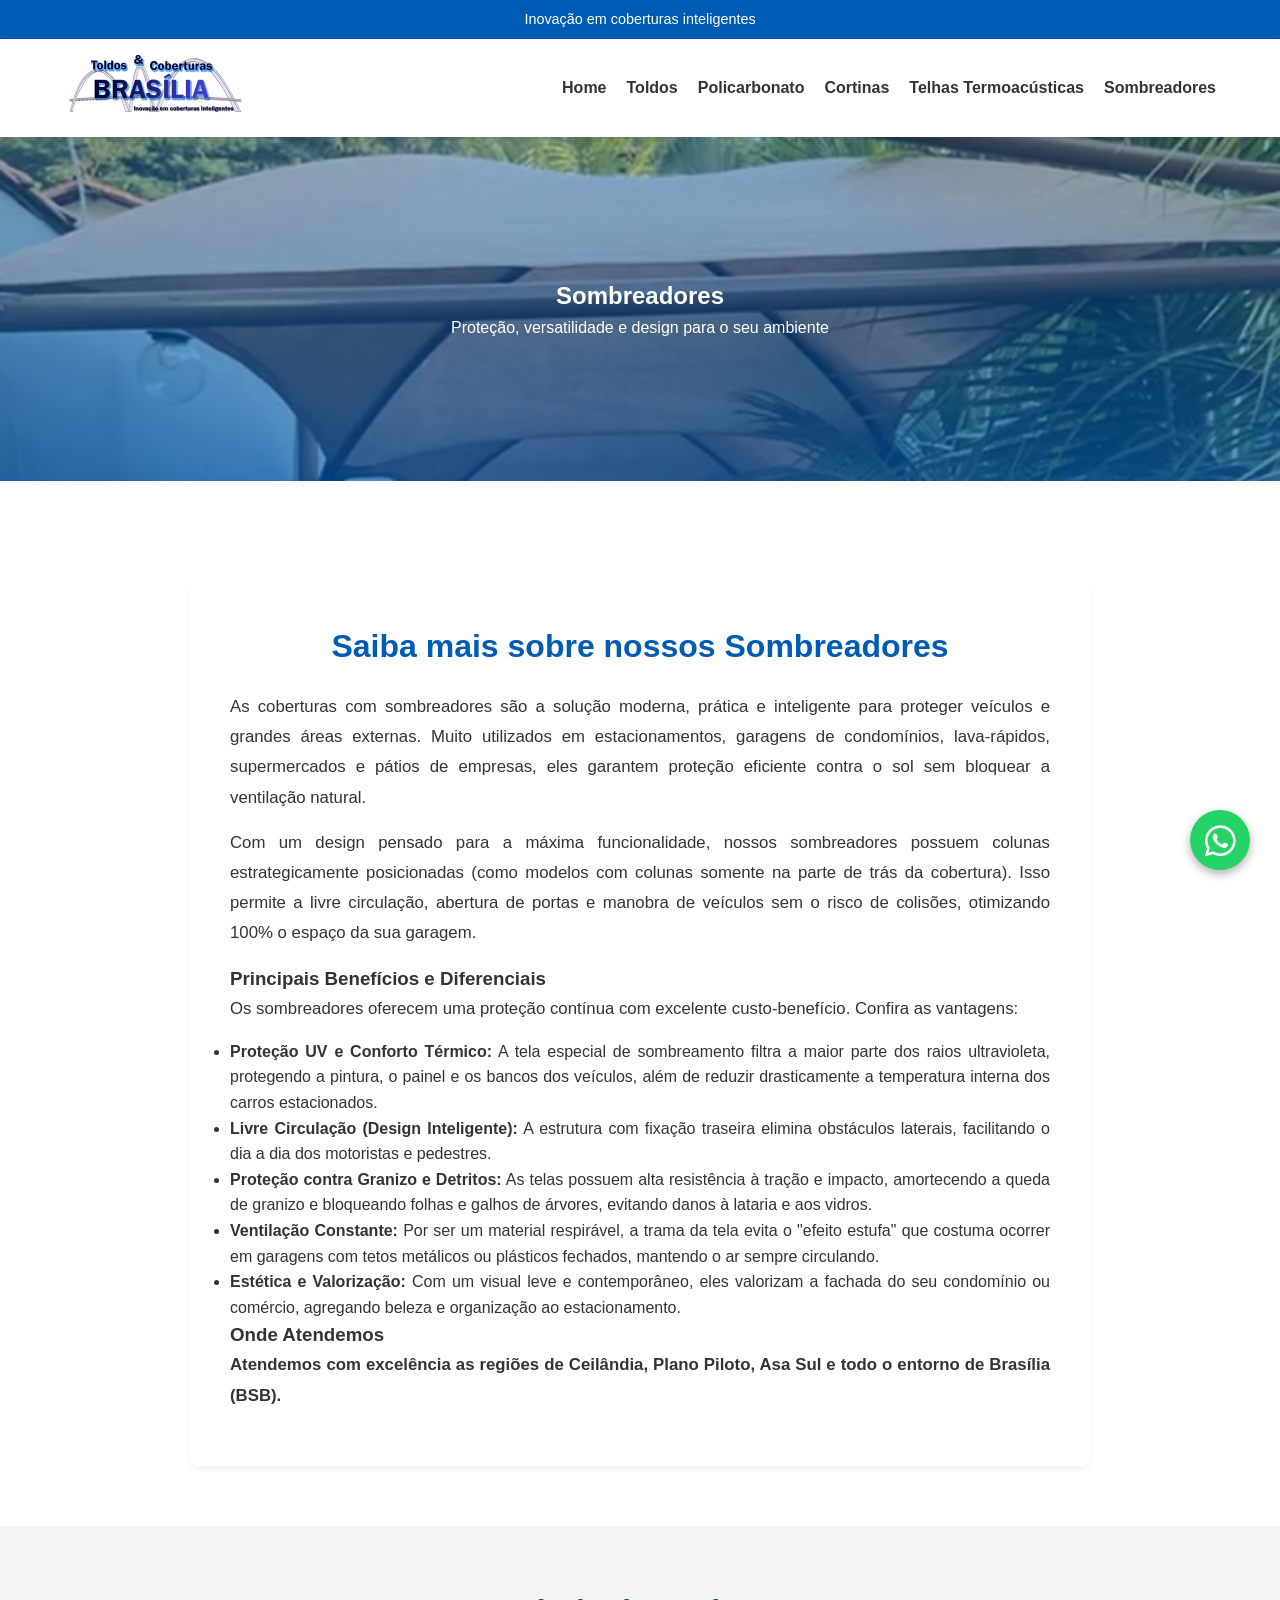
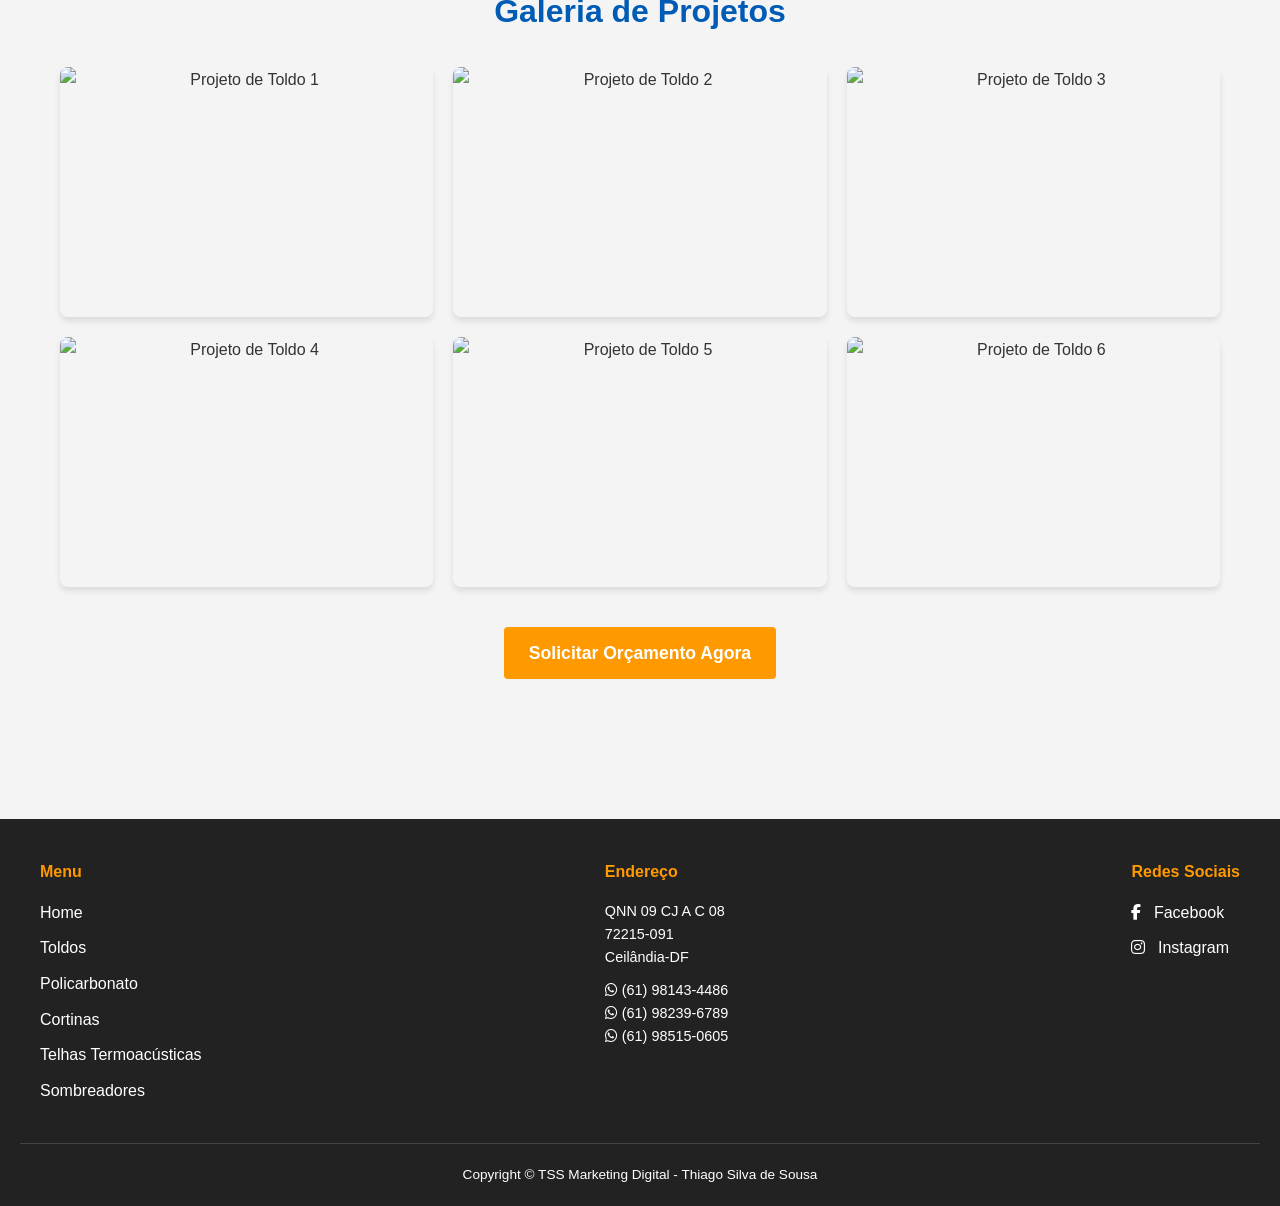
==== sombreadores/index.html @ aaea8ecc "Add files via upload" ====
<!DOCTYPE html>
<html lang="pt-BR">
<head>
    <meta charset="UTF-8">
    <meta name="viewport" content="width=device-width, initial-scale=1.0">
    <title>Sombreadores - 1ª linha de sombreadores e toldos!</title>
    <meta name="description" content="Toda a linha de toldos, coberturas, cortinas, telhas termoacústicas e sombreadores. Os melhores preços de Brasília e região. Sombreadores.">
    <meta name="keywords" content="toldo, toldos, toldo policarbonato, toldos policarbonato, toldo cortina, toldos cortina, toldo telha termoacústica, toldos telhas termoacústicas, toldo sombreador, toldos sombreadores, brasília, distrito federal, df">
    <meta name="robots" content="follow, index, max-snippet:-1, max-video-preview:-1, max-image-preview:large">
    <link rel="canonical" href="https://toldosecoberturasbrasilia.com/sombreadores/">
    <meta name="google-site-verification" content="RwfYz1QSwMPwSEfN0bxYd4b2_rBzE4Ki3kuUF7rNYDg">

    <!-- Open Graph / Redes sociais (mesmo padrão do site antigo) -->
    <meta property="og:locale" content="pt_BR">
    <meta property="og:type" content="website">
    <meta property="og:site_name" content="Inovação em coberturas inteligentes">
    <meta property="og:title" content="Sombreadores - 1ª linha de sombreadores e toldos!">
    <meta property="og:description" content="Toda a linha de toldos, coberturas, cortinas, telhas termoacústicas e sombreadores. Os melhores preços de Brasília e região. Sombreadores.">
    <meta property="og:url" content="https://toldosecoberturasbrasilia.com/sombreadores/">
    <meta property="og:image" content="https://toldosecoberturasbrasilia.com/images/sombreadores.jpg">
    <meta property="og:image:width" content="768">
    <meta property="og:image:height" content="768">
    <meta property="og:image:alt" content="Sombreadores">
    <meta name="twitter:card" content="summary_large_image">
    <meta name="twitter:title" content="Sombreadores - 1ª linha de sombreadores e toldos!">
    <meta name="twitter:description" content="Toda a linha de toldos, coberturas, cortinas, telhas termoacústicas e sombreadores. Os melhores preços de Brasília e região. Sombreadores.">
    <meta name="twitter:image" content="https://toldosecoberturasbrasilia.com/images/sombreadores.jpg">

    <!-- Ícones -->
    <link rel="icon" href="/images/logo.png" type="image/png">
    <link rel="apple-touch-icon" href="/images/logo.png">
    <meta name="msapplication-TileImage" content="https://toldosecoberturasbrasilia.com/images/logo.png">

    <!-- Dados estruturados (Google) -->
    <script type="application/ld+json">
{
  "@context": "https://schema.org",
  "@type": "BreadcrumbList",
  "itemListElement": [
    {
      "@type": "ListItem",
      "position": 1,
      "name": "Home",
      "item": "https://toldosecoberturasbrasilia.com/"
    },
    {
      "@type": "ListItem",
      "position": 2,
      "name": "Sombreadores",
      "item": "https://toldosecoberturasbrasilia.com/sombreadores/"
    }
  ]
}
    </script>
    <script type="application/ld+json">
{
  "@context": "https://schema.org",
  "@type": "Service",
  "name": "Sombreadores",
  "url": "https://toldosecoberturasbrasilia.com/sombreadores/",
  "description": "Toda a linha de toldos, coberturas, cortinas, telhas termoacústicas e sombreadores. Os melhores preços de Brasília e região. Sombreadores.",
  "image": "https://toldosecoberturasbrasilia.com/images/sombreadores.jpg",
  "provider": {
    "@id": "https://toldosecoberturasbrasilia.com/#empresa"
  },
  "areaServed": "Brasília - DF"
}
    </script>

    
    <!-- Font Awesome para ícones -->
    <link rel="stylesheet" href="https://cdnjs.cloudflare.com/ajax/libs/font-awesome/6.4.0/css/all.min.css">
    <link rel="stylesheet" href="/style.css">
    <!-- Google tag (gtag.js) -->
<script async src="https://www.googletagmanager.com/gtag/js?id=G-P2ZHHG4KGL"></script>
<script>
  window.dataLayer = window.dataLayer || [];
  function gtag(){dataLayer.push(arguments);}
  gtag('js', new Date());

  gtag('config', 'G-P2ZHHG4KGL');
</script>
</head>
<body>

    <!-- Cabeçalho e Navegação -->
    <header>
        <div class="top-bar">
            <p>Inovação em coberturas inteligentes</p>
        </div>
        <nav class="navbar">
            <div class="logo">
                <a href="/"><img src="/images/logo.png" alt="Toldos e Coberturas Brasília" class="logotopo"></a>
            </div>
            <ul class="nav-links" id="nav-links">
                <li><a href="/">Home</a></li>
                <li><a href="/toldos/">Toldos</a></li>
                <li><a href="/toldos-policarbonato/">Policarbonato</a></li>
                <li><a href="/toldos-cortinas/">Cortinas</a></li>
                <li><a href="/telhas-termoacusticas/">Telhas Termoacústicas</a></li>
                <li><a href="/sombreadores/">Sombreadores</a></li>
            </ul>
            <div class="menu-toggle" id="mobile-menu">
                <i class="fas fa-bars"></i>
            </div>
        </nav>
    </header>

    <!-- Banner Interno -->
    <section class="page-header5">
        <div class="page-header-content">
            <h1>Sombreadores</h1>
            <p>Proteção, versatilidade e design para o seu ambiente</p>
        </div>
    </section>

    <!-- Conteúdo em Texto (Cole o seu texto aqui) -->
    <section class="page-content">
        <div class="container">
            <div class="text-block">
    <h2>Saiba mais sobre nossos Sombreadores</h2>
    
    <p>As coberturas com sombreadores são a solução moderna, prática e inteligente para proteger veículos e grandes áreas externas. Muito utilizados em estacionamentos, garagens de condomínios, lava-rápidos, supermercados e pátios de empresas, eles garantem proteção eficiente contra o sol sem bloquear a ventilação natural.</p>
    
    <p>Com um design pensado para a máxima funcionalidade, nossos sombreadores possuem colunas estrategicamente posicionadas (como modelos com colunas somente na parte de trás da cobertura). Isso permite a livre circulação, abertura de portas e manobra de veículos sem o risco de colisões, otimizando 100% o espaço da sua garagem.</p>

    <h3>Principais Benefícios e Diferenciais</h3>
    <p>Os sombreadores oferecem uma proteção contínua com excelente custo-benefício. Confira as vantagens:</p>
    <ul>
        <li><strong>Proteção UV e Conforto Térmico:</strong> A tela especial de sombreamento filtra a maior parte dos raios ultravioleta, protegendo a pintura, o painel e os bancos dos veículos, além de reduzir drasticamente a temperatura interna dos carros estacionados.</li>
        <li><strong>Livre Circulação (Design Inteligente):</strong> A estrutura com fixação traseira elimina obstáculos laterais, facilitando o dia a dia dos motoristas e pedestres.</li>
        <li><strong>Proteção contra Granizo e Detritos:</strong> As telas possuem alta resistência à tração e impacto, amortecendo a queda de granizo e bloqueando folhas e galhos de árvores, evitando danos à lataria e aos vidros.</li>
        <li><strong>Ventilação Constante:</strong> Por ser um material respirável, a trama da tela evita o "efeito estufa" que costuma ocorrer em garagens com tetos metálicos ou plásticos fechados, mantendo o ar sempre circulando.</li>
        <li><strong>Estética e Valorização:</strong> Com um visual leve e contemporâneo, eles valorizam a fachada do seu condomínio ou comércio, agregando beleza e organização ao estacionamento.</li>
    </ul>

    <h3>Onde Atendemos</h3>
    <p><strong>Atendemos com excelência as regiões de Ceilândia, Plano Piloto, Asa Sul e todo o entorno de Brasília (BSB).</strong></p>
</div>
        </div>
    </section>

    <!-- Galeria de Fotos -->
    <section class="gallery-section">
        <div class="container">
            <h2>Galeria de Projetos</h2>
            <div class="gallery-grid">
                <!-- Foto 1 -->
                <div class="gallery-item">
                    <img src="https://placehold.co/600x600/cccccc/444444?text=Toldo+1" alt="Projeto de Toldo 1">
                </div>
                <!-- Foto 2 -->
                <div class="gallery-item">
                    <img src="https://placehold.co/600x600/cccccc/444444?text=Toldo+2" alt="Projeto de Toldo 2">
                </div>
                <!-- Foto 3 -->
                <div class="gallery-item">
                    <img src="https://placehold.co/600x600/cccccc/444444?text=Toldo+3" alt="Projeto de Toldo 3">
                </div>
                <!-- Foto 4 -->
                <div class="gallery-item">
                    <img src="https://placehold.co/600x600/cccccc/444444?text=Toldo+4" alt="Projeto de Toldo 4">
                </div>
                <!-- Foto 5 -->
                <div class="gallery-item">
                    <img src="https://placehold.co/600x600/cccccc/444444?text=Toldo+5" alt="Projeto de Toldo 5">
                </div>
                <!-- Foto 6 -->
                <div class="gallery-item">
                    <img src="https://placehold.co/600x600/cccccc/444444?text=Toldo+6" alt="Projeto de Toldo 6">
                </div>
            </div>
            
            <div class="action-center">
                <a href="https://wa.me/5561981434486?text=Olá,%20gostaria%20de%20fazer%20um%20orçamento%20para%20Toldos!" class="btn-primary" target="_blank">Solicitar Orçamento Agora</a>
            </div>
        </div>
    </section>

    <!-- Rodapé (Igual ao da Home) -->
    <footer>
        <div class="footer-container">
            <div class="footer-col">
                <h4>Menu</h4>
                <ul>
                    <li><a href="/">Home</a></li>
                    <li><a href="/toldos/">Toldos</a></li>
                    <li><a href="/toldos-policarbonato/">Policarbonato</a></li>
                    <li><a href="/toldos-cortinas/">Cortinas</a></li>
                    <li><a href="/telhas-termoacusticas/">Telhas Termoacústicas</a></li>
                    <li><a href="/sombreadores/">Sombreadores</a></li>
                </ul>
            </div>
            <div class="footer-col">
                <h4>Endereço</h4>
                <p>QNN 09 CJ A C 08<br>72215-091<br>Ceilândia-DF</p>
                <p>
                    <i class="fab fa-whatsapp"></i> (61) 98143-4486<br>
                    <i class="fab fa-whatsapp"></i> (61) 98239-6789<br>
                    <i class="fab fa-whatsapp"></i> (61) 98515-0605
                </p>
            </div>
            <div class="footer-col">
                <h4>Redes Sociais</h4>
                <div class="social-links">
                    <a href="#"><i class="fab fa-facebook-f"></i> Facebook</a>
                    <a href="#"><i class="fab fa-instagram"></i> Instagram</a>
                </div>
            </div>
        </div>
        <div class="copyright">
            <p>Copyright © TSS Marketing Digital - Thiago Silva de Sousa</p>
        </div>
    </footer>

    <!-- Botão Fixo do WhatsApp -->
    <a href="https://wa.me/5561981434486?text=Olá,%20vim%20pelo%20site%20e%20gostaria%20de%20fazer%20um%20orçamento!" class="whatsapp-button" target="_blank" rel="noopener noreferrer">
        <i class="fab fa-whatsapp"></i>
    </a>

    <script src="/script.js"></script>
</body>
</html>
---- style.css ----
/* Variáveis de Cores */
:root {
    --primary-color: #005bb5; 
    --secondary-color: #ff9900; 
    --text-color: #333;
    --light-bg: #f4f4f4;
    --white: #ffffff;
    --footer-bg: #222;
}

* {
    margin: 0;
    padding: 0;
    box-sizing: border-box;
    font-family: 'Segoe UI', Tahoma, Geneva, Verdana, sans-serif;
}

body {
    color: var(--text-color);
    line-height: 1.6;
}

a {
    text-decoration: none;
    color: inherit;
}

/* Header & Nav */
.top-bar {
    background: var(--primary-color);
    color: var(--white);
    text-align: center;
    padding: 8px 0;
    font-size: 0.9rem;
}

.navbar {
    display: flex;
    justify-content: space-between;
    align-items: center;
    padding: 15px 5%;
    background: var(--white);
    box-shadow: 0 2px 5px rgba(0,0,0,0.1);
    position: sticky;
    top: 0;
    z-index: 1000;
}
.logotopo{
    width: 50%;
}
.logo h2 {
    color: var(--primary-color);
    font-size: 1.5rem;
}

.nav-links {
    list-style: none;
    display: flex;
    gap: 20px;
}

.nav-links li a {
    font-weight: 600;
    transition: color 0.3s;
}

.nav-links li a:hover {
    color: var(--primary-color);
}

.menu-toggle {
    display: none;
    font-size: 1.5rem;
    cursor: pointer;
}

/* Seção do Slider Automático */
.hero-slider-section {
    position: relative;
    height: 80vh;
    min-height: 500px;
    display: flex;
    align-items: center;
    justify-content: center;
    text-align: center;
    overflow: hidden;
    color: var(--white);
}

.slider-backgrounds {
    position: absolute;
    top: 0;
    left: 0;
    width: 100%;
    height: 100%;
    z-index: 1;
}

.slider-backgrounds .slide {
    position: absolute;
    top: 0;
    left: 0;
    width: 100%;
    height: 100%;
    background-size: cover;
    background-position: center;
    opacity: 0;
    transition: opacity 1.5s ease-in-out;
}

.slider-backgrounds .slide.active {
    opacity: 1;
}

.slider-overlay {
    position: absolute;
    top: 0;
    left: 0;
    width: 100%;
    height: 100%;
    background: rgba(0, 0, 0, 0.6);
    z-index: 2;
}

.hero-content {
    position: relative;
    z-index: 3;
    padding: 0 20px;
}

.hero-content h1 {
    font-size: 2.5rem;
    margin-bottom: 10px;
}

.hero-content h2 {
    font-size: 1.5rem;
    font-weight: 400;
    margin-bottom: 20px;
}

.hero-content p {
    max-width: 700px;
    margin: 0 auto 30px auto;
    font-size: 1.1rem;
}

.btn-primary {
    background: var(--secondary-color);
    color: var(--white);
    padding: 12px 25px;
    border: none;
    border-radius: 4px;
    font-size: 1.1rem;
    font-weight: bold;
    cursor: pointer;
    transition: background 0.3s;
    display: inline-block;
}

.btn-primary:hover {
    background: #e68a00;
}

.btn-primary2 {
    background: var(--primary-color);
    color: var(--white);
    padding: 12px 25px;
    border: none;
    border-radius: 4px;
    font-size: 1.1rem;
    font-weight: bold;
    cursor: pointer;
    transition: background 0.3s;
    display: inline-block;
}

.btn-primary2:hover {
    background: #6028e1;
}

/* Seções Gerais */
.container {
    max-width: 1200px;
    margin: 0 auto;
    padding: 60px 20px;
    text-align: center;
}

.container h2 {
    color: var(--primary-color);
    margin-bottom: 30px;
    font-size: 2rem;
}

.about {
    background: var(--white);
}

/* Lista de Produtos (Novo Layout Foto + Texto) */
.products {
    background: var(--light-bg);
}

.products-list {
    display: flex;
    flex-direction: column;
    gap: 40px; 
    max-width: 1000px; 
    margin: 0 auto;
}

/* Estrutura de cada linha de Produto */
.product-item {
    display: flex;
    background: var(--white);
    border-radius: 8px;
    box-shadow: 0 4px 6px rgba(0,0,0,0.05);
    overflow: hidden; 
    align-items: stretch;
}

/* Área da imagem na esquerda */
.product-image {
    flex: 0 0 45%; 
    min-width: 300px;
}

.product-image img {
    width: 100%;
    height: 100%;
    object-fit: cover; 
    display: block;
}

/* Área do texto na direita */
.product-info {
    padding: 40px;
    flex: 1;
    display: flex;
    flex-direction: column;
    justify-content: center;
    text-align: left;
}

.product-info h3 {
    margin-bottom: 15px;
    color: var(--primary-color);
    font-size: 1.8rem;
}

.product-info p {
    font-size: 1rem;
    color: var(--text-color);
    text-align: justify;
}

/* Animação dos Cards de Produtos */
.card {
    opacity: 0;
    transform: translateY(40px);
    transition: transform 0.6s ease-out, opacity 0.6s ease-out, box-shadow 0.3s ease-out;
}

.card.show {
    opacity: 1;
    transform: translateY(0);
}

.card.show:hover {
    transform: translateY(-5px);
    box-shadow: 0 10px 20px rgba(0,0,0,0.1);
}

/* Formulário de Contato */
.contact form {
    max-width: 700px;
    margin: 0 auto;
    text-align: left;
}

.input-group {
    display: flex;
    gap: 20px;
}

.input-field {
    flex: 1;
    margin-bottom: 20px;
}

.input-field label {
    display: block;
    margin-bottom: 5px;
    font-weight: 600;
}

.input-field input, .input-field textarea {
    width: 100%;
    padding: 10px;
    border: 1px solid #ccc;
    border-radius: 4px;
    font-size: 1rem;
}

.contact button {
    width: 100%;
}

/* Rodapé */
footer {
    background: var(--footer-bg);
    color: var(--white);
    padding: 40px 20px 20px;
}

.footer-container {
    max-width: 1200px;
    margin: 0 auto;
    display: flex;
    justify-content: space-between;
    flex-wrap: wrap;
    gap: 30px;
}

.footer-col h4 {
    margin-bottom: 15px;
    color: var(--secondary-color);
}

.footer-col ul {
    list-style: none;
}

.footer-col ul li {
    margin-bottom: 10px;
}

.footer-col p {
    margin-bottom: 10px;
    font-size: 0.9rem;
}

.social-links a {
    display: block;
    margin-bottom: 10px;
}

.social-links i {
    margin-right: 8px;
}

.copyright {
    text-align: center;
    margin-top: 30px;
    padding-top: 20px;
    border-top: 1px solid #444;
    font-size: 0.85rem;
}

/* Responsividade Mobile */
@media(max-width: 768px) {
    .nav-links {
        display: none;
        flex-direction: column;
        width: 100%;
        position: absolute;
        top: 60px;
        left: 0;
        background: var(--white);
        box-shadow: 0 4px 6px rgba(0,0,0,0.1);
        padding: 20px 0;
    }

    .nav-links.active {
        display: flex;
    }

    .nav-links li {
        text-align: center;
        margin-bottom: 15px;
    }

    .menu-toggle {
        display: block;
    }

    .input-group {
        flex-direction: column;
        gap: 0;
    }
    
    .footer-container {
        flex-direction: column;
    }

    /* Ajuste para telas pequenas: foto em cima e texto embaixo (NOVO LAYOUT DE PRODUTOS) */
    .product-item {
        flex-direction: column;
    }
    
    .product-image {
        width: 100%;
        height: 250px;
    }
    
    .product-info {
        padding: 25px;
    }
}

/* =========================================
   Botão Fixo do WhatsApp
   ========================================= */
.whatsapp-button {
    position: fixed;
    bottom: 30px;
    right: 30px;
    background-color: #25d366;
    color: var(--white);
    width: 60px;
    height: 60px;
    border-radius: 50%;
    display: flex;
    justify-content: center;
    align-items: center;
    font-size: 35px;
    box-shadow: 0 4px 10px rgba(0, 0, 0, 0.3);
    z-index: 9999; /* Garante que fique acima de todos os outros elementos */
    transition: transform 0.3s ease, background-color 0.3s ease;
    animation: pulse-whatsapp 2s infinite;
}

.whatsapp-button:hover {
    background-color: #1ebe57;
    transform: scale(1.1);
}

.whatsapp-button i {
    margin-top: 2px; /* Pequeno ajuste para centralizar o ícone visualmente */
}

/* Animação de pulso para chamar atenção */
@keyframes pulse-whatsapp {
    0% {
        box-shadow: 0 0 0 0 rgba(37, 211, 102, 0.6);
    }
    70% {
        box-shadow: 0 0 0 15px rgba(37, 211, 102, 0);
    }
    100% {
        box-shadow: 0 0 0 0 rgba(37, 211, 102, 0);
    }
}

/* =========================================
   Divisor do Formulário
   ========================================= */
.contact-divider {
    text-align: center;
    margin: 30px 0;
    position: relative;
}

.contact-divider::before {
    content: "";
    position: absolute;
    top: 50%;
    left: 0;
    width: 100%;
    height: 1px;
    background: #ddd;
    z-index: 1;
}

.contact-divider span {
    background: var(--white); /* Garante que a linha não corte o texto */
    padding: 0 15px;
    color: #777;
    font-size: 0.9rem;
    font-weight: bold;
    position: relative;
    z-index: 2;
}

/* =========================================
   Botões de Ligação e WhatsApp (Formulário)
   ========================================= */
.contact-action-buttons {
    display: flex;
    gap: 20px;
    margin-top: 20px;
    width: 100%;
}

.contact-action-buttons a {
    flex: 1; /* Faz os dois botões terem o mesmo tamanho */
    text-align: center;
    text-decoration: none;
    display: inline-flex;
    align-items: center;
    justify-content: center;
    gap: 10px;
    padding: 15px 25px;
    border-radius: 4px;
    font-size: 1.1rem;
    font-weight: bold;
    transition: transform 0.2s ease, filter 0.3s ease;
}

/* Estilo do botão de Ligar (Azul) */
.btn-call {
    background-color: var(--primary-color);
    color: var(--white);
}

/* Estilo do botão de WhatsApp (Verde) */
.btn-whats {
    background-color: #25d366;
    color: var(--white);
}

/* Efeito Hover ao passar o mouse */
.contact-action-buttons a:hover {
    filter: brightness(0.9);
    transform: translateY(-3px);
}

/* Empilha os botões de contato no celular */
    .contact-action-buttons {
        flex-direction: column;
        gap: 15px;
    }

/* =========================================
   Páginas Internas (Ex: Toldos.html)
   ========================================= */
.page-header1 {
    background: linear-gradient(rgba(0, 91, 181, 0.274), rgba(0, 91, 181, 0.623)), url('images/banner-toldos.png') center/cover;
    color: var(--white);
    text-align: center;
    padding: 140px 40px;
    margin-bottom: 40px;
}
.page-header2 {
    background: linear-gradient(rgba(0, 91, 181, 0.274), rgba(0, 91, 181, 0.623)), url('images/banner-policarbonato.png') center/cover;
    color: var(--white);
    text-align: center;
    padding: 140px 40px;
    margin-bottom: 40px;
}
.page-header3 {
    background: linear-gradient(rgba(0, 91, 181, 0.274), rgba(0, 91, 181, 0.623)), url('images/banner-cortinas.png') center/cover;
    color: var(--white);
    text-align: center;
    padding: 140px 40px;
    margin-bottom: 40px;
}
.page-header4 {
    background: linear-gradient(rgba(0, 91, 181, 0.274), rgba(0, 91, 181, 0.623)), url('images/banner-telhas-termoacusticas.png') center/cover;
    color: var(--white);
    text-align: center;
    padding: 140px 40px;
    margin-bottom: 40px;
}
.page-header5 {
    background: linear-gradient(rgba(0, 91, 181, 0.274), rgba(0, 91, 181, 0.623)), url('images/banner-sombreadores.png') center/cover;
    color: var(--white);
    text-align: center;
    padding: 140px 40px;
    margin-bottom: 40px;
}

.page-header h1 {
    font-size: 2.5rem;
    margin-bottom: 10px;
}

.page-content .text-block {
    max-width: 900px;
    margin: 0 auto;
    text-align: justify;
    background: var(--white);
    padding: 40px;
    border-radius: 8px;
    box-shadow: 0 4px 6px rgba(0,0,0,0.05);
}

.page-content .text-block h2 {
    text-align: center;
    margin-bottom: 20px;
}

.page-content .text-block p {
    margin-bottom: 15px;
    font-size: 1.05rem;
    line-height: 1.8;
}

/* Galeria de Fotos */
.gallery-section {
    background: var(--light-bg);
    padding-bottom: 80px;
}

.gallery-grid {
    display: grid;
    grid-template-columns: repeat(auto-fit, minmax(280px, 1fr));
    gap: 20px;
    margin-bottom: 40px;
}

.gallery-item {
    border-radius: 8px;
    overflow: hidden;
    box-shadow: 0 4px 6px rgba(0,0,0,0.1);
    height: 250px; /* Altura padrão para as fotos da galeria */
}

.gallery-item img {
    width: 100%;
    height: 100%;
    object-fit: cover; /* Garante que fotos verticais e horizontais fiquem padronizadas */
    transition: transform 0.4s ease;
    cursor: pointer;
    display: block;
}

.gallery-item:hover img {
    transform: scale(1.1); /* Efeito de zoom suave ao passar o mouse */
}

.action-center {
    text-align: center;
    margin-top: 20px;
}  

/* =========================================
   Slider de Projetos (Estilo Claro / Branco)
   ========================================= */
.portfolio-section {
    background-color: var(--white); /* Fundo branco para integrar com o site */
    padding: 80px 0;
    text-align: center;
}

.portfolio-container {
    max-width: 1400px;
    margin: 0 auto;
}

.portfolio-section h2 {
    font-size: 2.2rem;
    margin-bottom: 10px;
    color: var(--primary-color); /* Título na cor azul do site */
}

.portfolio-section p {
    font-size: 1rem;
    color: #666666; /* Subtítulo em cinza escuro elegante */
    margin-bottom: 50px;
}

.portfolio-slider-wrapper {
    position: relative;
    width: 100%;
    overflow: hidden;
}

/* Efeito de fade (sombra branca) nas laterais do carrossel */
.slider-fade {
    position: absolute;
    top: 0;
    bottom: 0;
    width: 100px;
    z-index: 2;
    pointer-events: none; /* Permite clicar nas fotos por trás do fade */
}

.slider-fade.left {
    left: 0;
    background: linear-gradient(to right, #ffffff 0%, transparent 100%); /* Sumindo no branco */
}

.slider-fade.right {
    right: 0;
    background: linear-gradient(to left, #ffffff 0%, transparent 100%); /* Sumindo no branco */
}

/* A pista que contém as fotos */
.portfolio-track {
    display: flex;
    gap: 25px;
    padding: 0 40px;
    overflow-x: auto;
    scroll-behavior: smooth;
    /* Esconde a barra de rolagem */
    scrollbar-width: none; /* Firefox */
    -ms-overflow-style: none;  /* IE and Edge */
}

.portfolio-track::-webkit-scrollbar {
    display: none; /* Chrome, Safari e Opera */
}

/* Os cartões individuais */
.portfolio-card {
    flex: 0 0 320px; /* Largura fixa de cada imagem */
    text-align: left;
    transition: transform 0.3s ease;
    cursor: pointer;
}

.portfolio-card:hover {
    transform: translateY(-5px);
}

.portfolio-card img {
    width: 100%;
    height: 200px;
    object-fit: cover;
    border-radius: 12px;
    margin-bottom: 15px;
    /* Sombra mais suave e clara para fundo branco */
    box-shadow: 0 4px 10px rgba(0,0,0,0.1); 
}

.portfolio-card h4 {
    font-size: 1.1rem;
    margin-bottom: 5px;
    color: var(--primary-color); /* Texto do card em azul */
}

.portfolio-card span {
    font-size: 0.85rem;
    color: #777777;
}
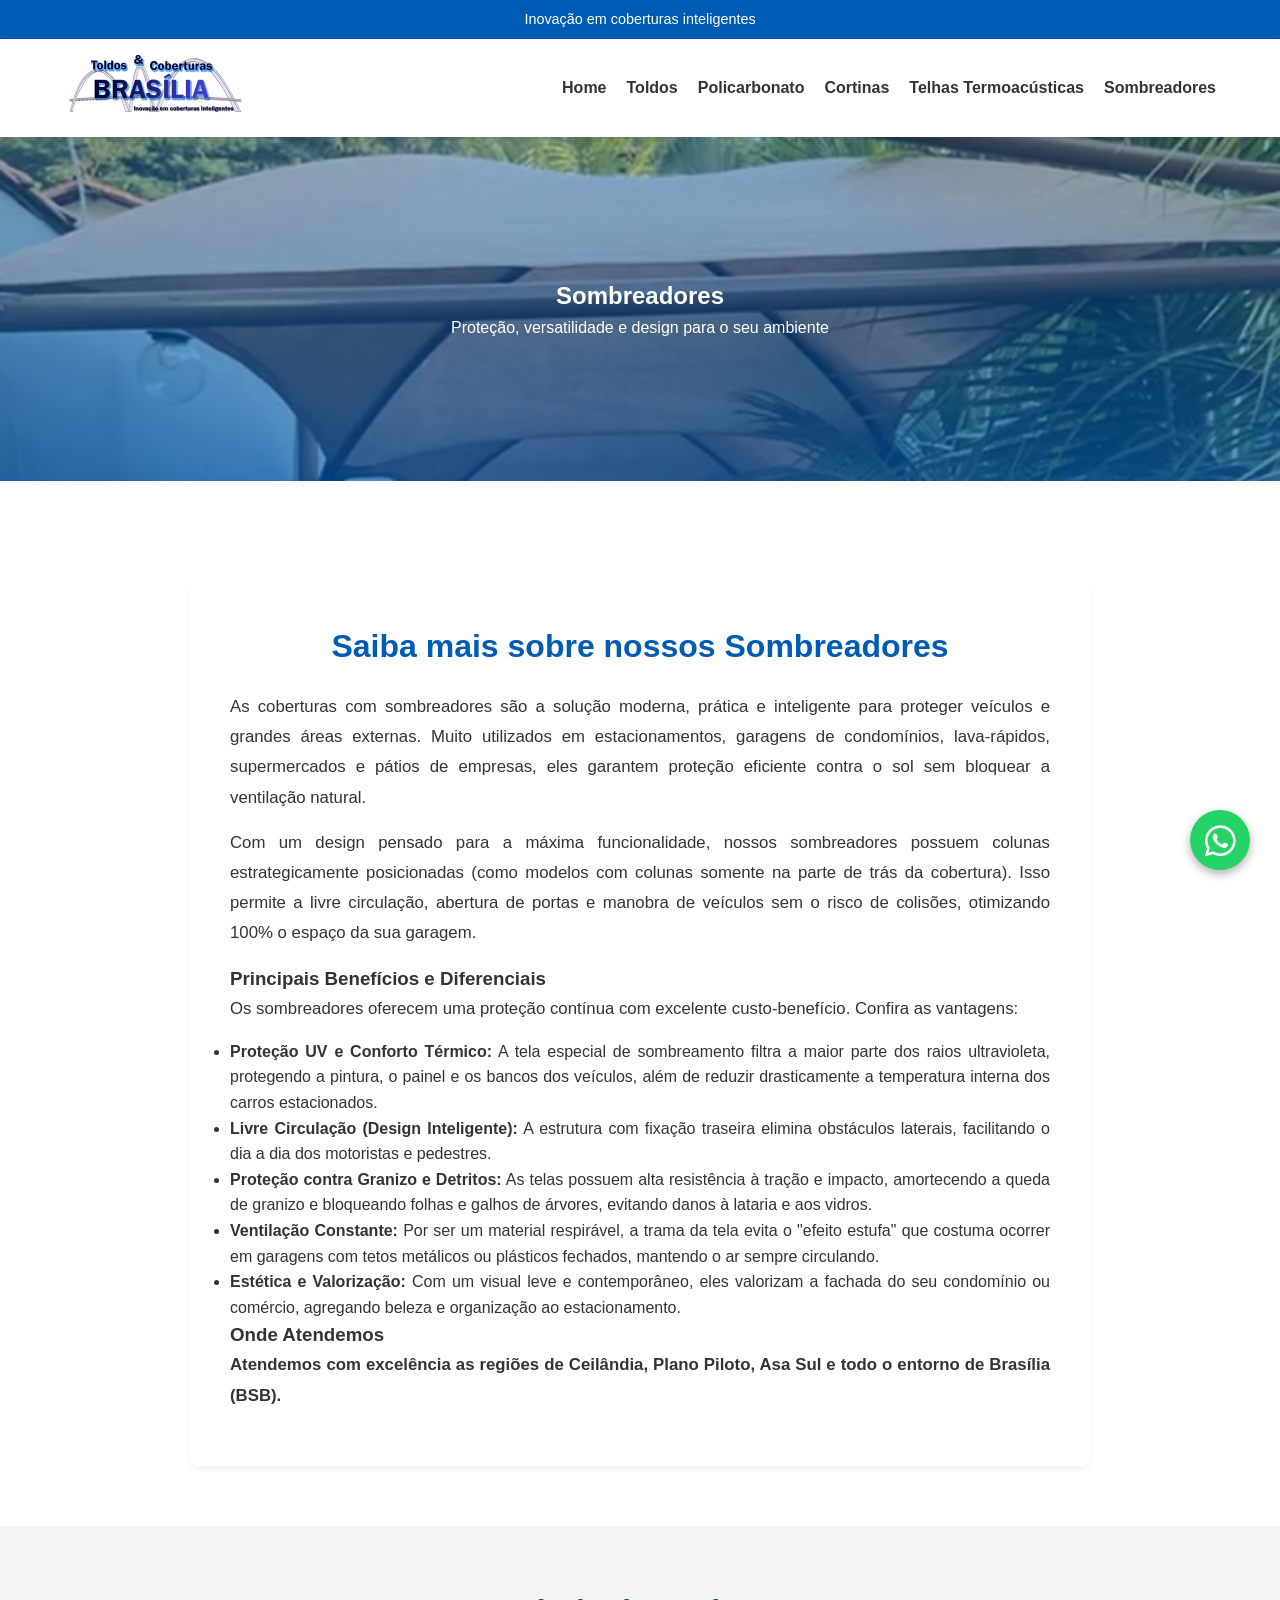
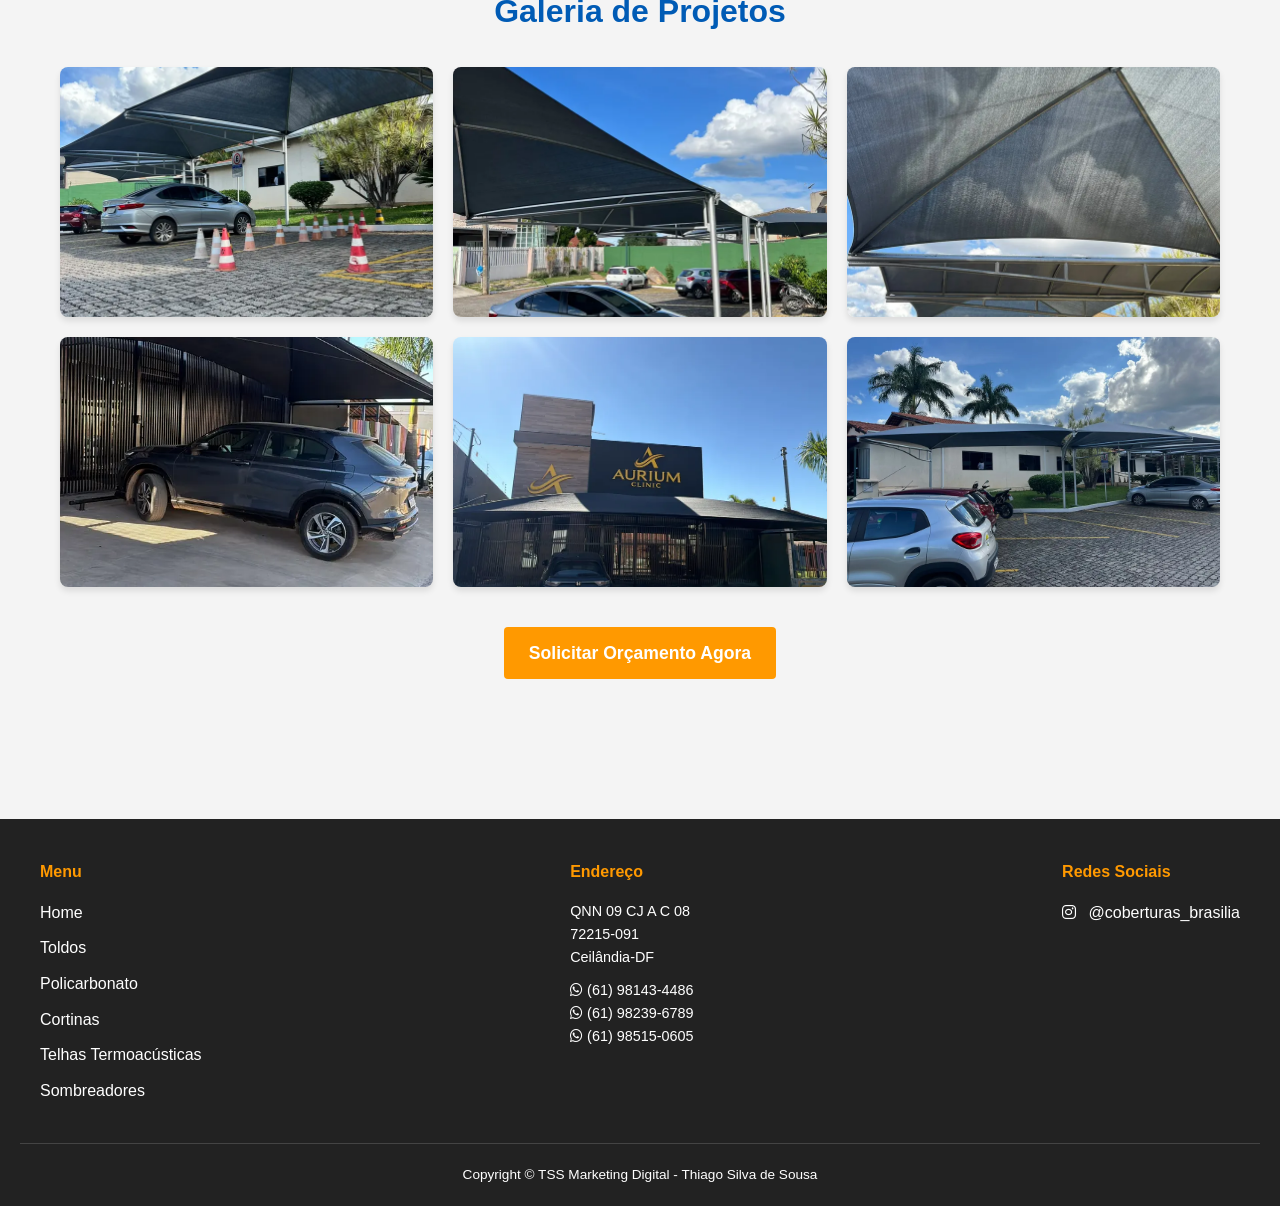
==== commit 7500e32d: "Add files via upload" ====
--- a/sombreadores/index.html
+++ b/sombreadores/index.html
@@ -145,34 +145,28 @@
         <div class="container">
             <h2>Galeria de Projetos</h2>
             <div class="gallery-grid">
-                <!-- Foto 1 -->
-                <div class="gallery-item">
-                    <img src="https://placehold.co/600x600/cccccc/444444?text=Toldo+1" alt="Projeto de Toldo 1">
-                </div>
-                <!-- Foto 2 -->
-                <div class="gallery-item">
-                    <img src="https://placehold.co/600x600/cccccc/444444?text=Toldo+2" alt="Projeto de Toldo 2">
-                </div>
-                <!-- Foto 3 -->
-                <div class="gallery-item">
-                    <img src="https://placehold.co/600x600/cccccc/444444?text=Toldo+3" alt="Projeto de Toldo 3">
-                </div>
-                <!-- Foto 4 -->
-                <div class="gallery-item">
-                    <img src="https://placehold.co/600x600/cccccc/444444?text=Toldo+4" alt="Projeto de Toldo 4">
-                </div>
-                <!-- Foto 5 -->
-                <div class="gallery-item">
-                    <img src="https://placehold.co/600x600/cccccc/444444?text=Toldo+5" alt="Projeto de Toldo 5">
-                </div>
-                <!-- Foto 6 -->
-                <div class="gallery-item">
-                    <img src="https://placehold.co/600x600/cccccc/444444?text=Toldo+6" alt="Projeto de Toldo 6">
+                <div class="gallery-item">
+                    <img src="/images/galeria/sombreadores-1.webp" alt="Sombreador em estacionamento" width="750" height="1000" loading="lazy">
+                </div>
+                <div class="gallery-item">
+                    <img src="/images/galeria/sombreadores-2.webp" alt="Sombreador para garagem de veículos" width="750" height="1000" loading="lazy">
+                </div>
+                <div class="gallery-item">
+                    <img src="/images/galeria/sombreadores-3.webp" alt="Tela de sombreamento vista por baixo" width="750" height="1000" loading="lazy">
+                </div>
+                <div class="gallery-item">
+                    <img src="/images/galeria/sombreadores-4.webp" alt="Sombreador em estacionamento de clínica" width="562" height="1000" loading="lazy">
+                </div>
+                <div class="gallery-item">
+                    <img src="/images/galeria/sombreadores-5.webp" alt="Sombreador na fachada de clínica" width="1000" height="563" loading="lazy">
+                </div>
+                <div class="gallery-item">
+                    <img src="/images/galeria/sombreadores-6.webp" alt="Sombreadores em estacionamento" width="1000" height="750" loading="lazy">
                 </div>
             </div>
             
             <div class="action-center">
-                <a href="https://wa.me/5561981434486?text=Olá,%20gostaria%20de%20fazer%20um%20orçamento%20para%20Toldos!" class="btn-primary" target="_blank">Solicitar Orçamento Agora</a>
+                <a href="https://wa.me/5561981434486?text=Olá,%20gostaria%20de%20fazer%20um%20orçamento%20de%20Sombreadores!" class="btn-primary" target="_blank">Solicitar Orçamento Agora</a>
             </div>
         </div>
     </section>
@@ -203,8 +197,7 @@
             <div class="footer-col">
                 <h4>Redes Sociais</h4>
                 <div class="social-links">
-                    <a href="#"><i class="fab fa-facebook-f"></i> Facebook</a>
-                    <a href="#"><i class="fab fa-instagram"></i> Instagram</a>
+                    <a href="https://www.instagram.com/coberturas_brasilia/" target="_blank" rel="noopener noreferrer"><i class="fab fa-instagram"></i> @coberturas_brasilia</a>
                 </div>
             </div>
         </div>
--- a/style.css
+++ b/style.css
@@ -734,4 +734,8 @@
 .portfolio-card span {
     font-size: 0.85rem;
     color: #777777;
-}+}
+/* Mensagem de envio do formulário */
+.form-status { margin-top: 15px; font-weight: 600; text-align: center; }
+.form-status.ok { color: #1e8e3e; }
+.form-status.erro { color: #c5221f; }
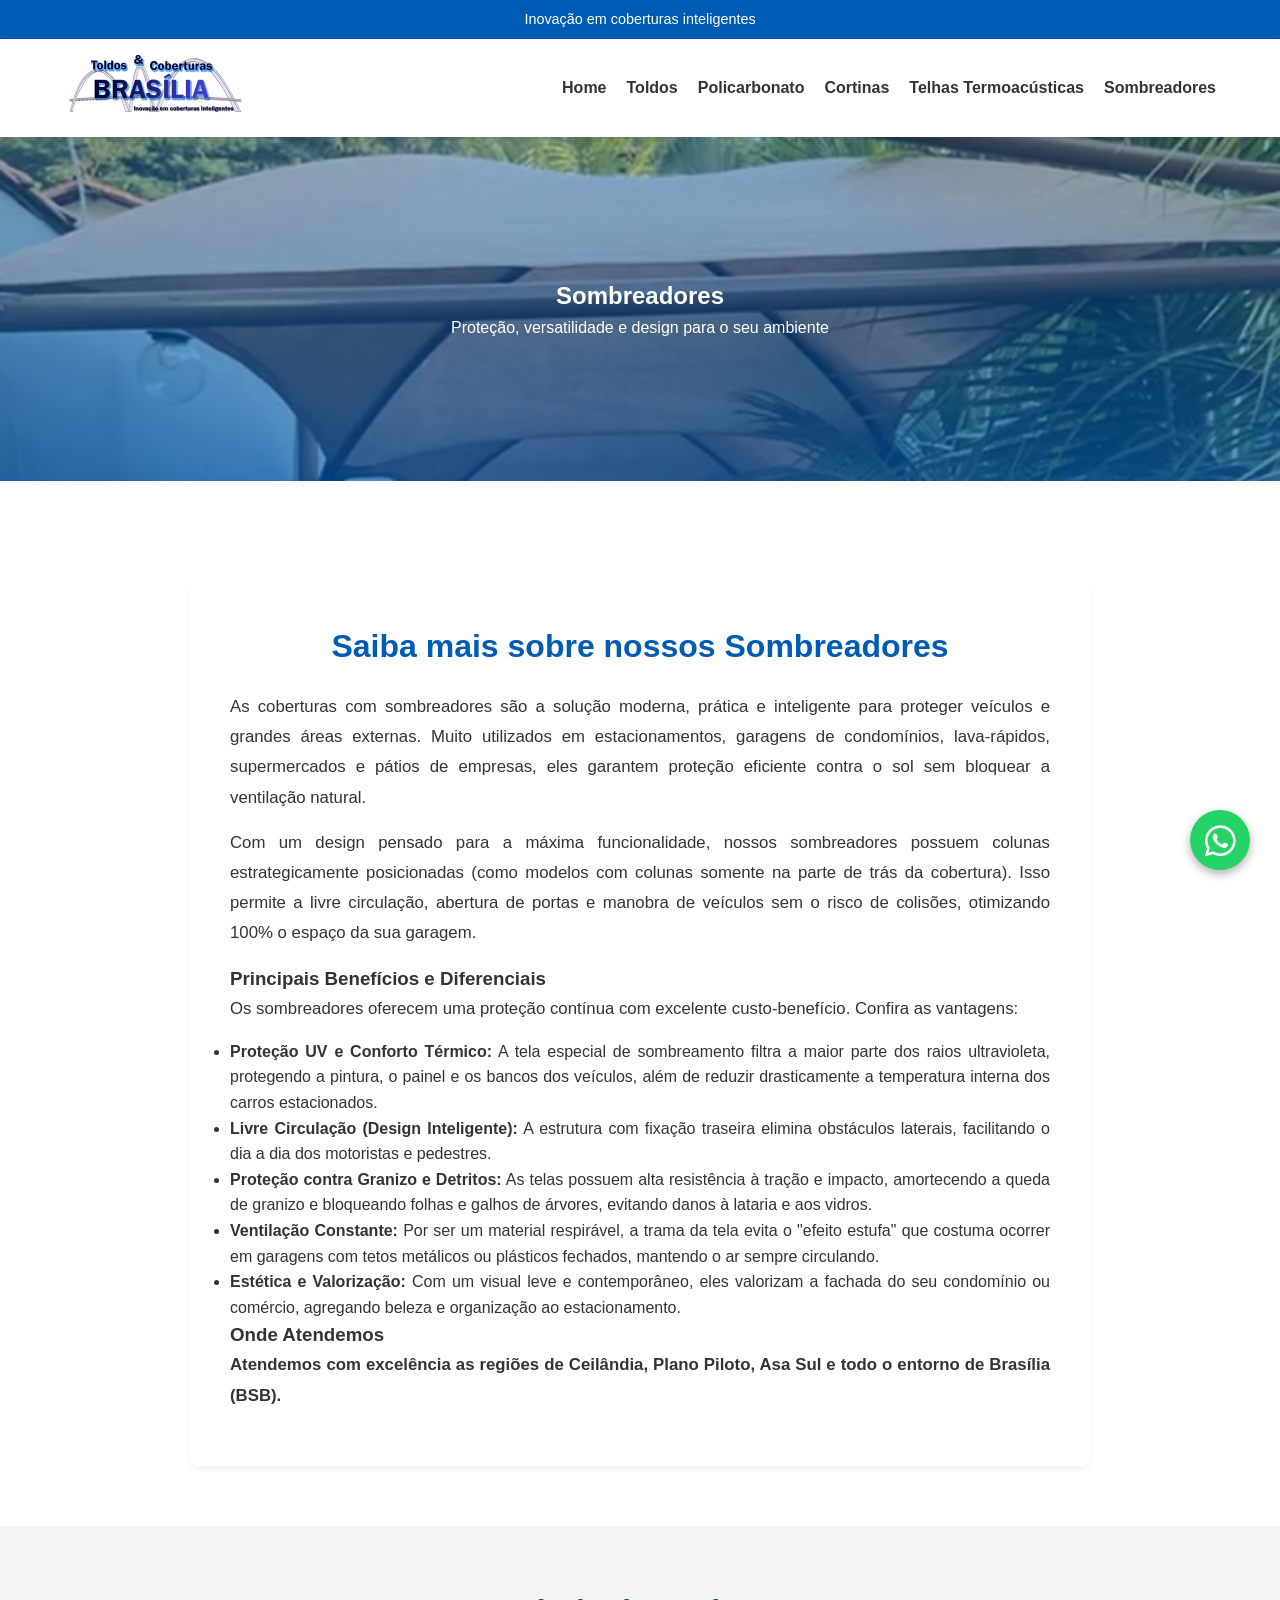
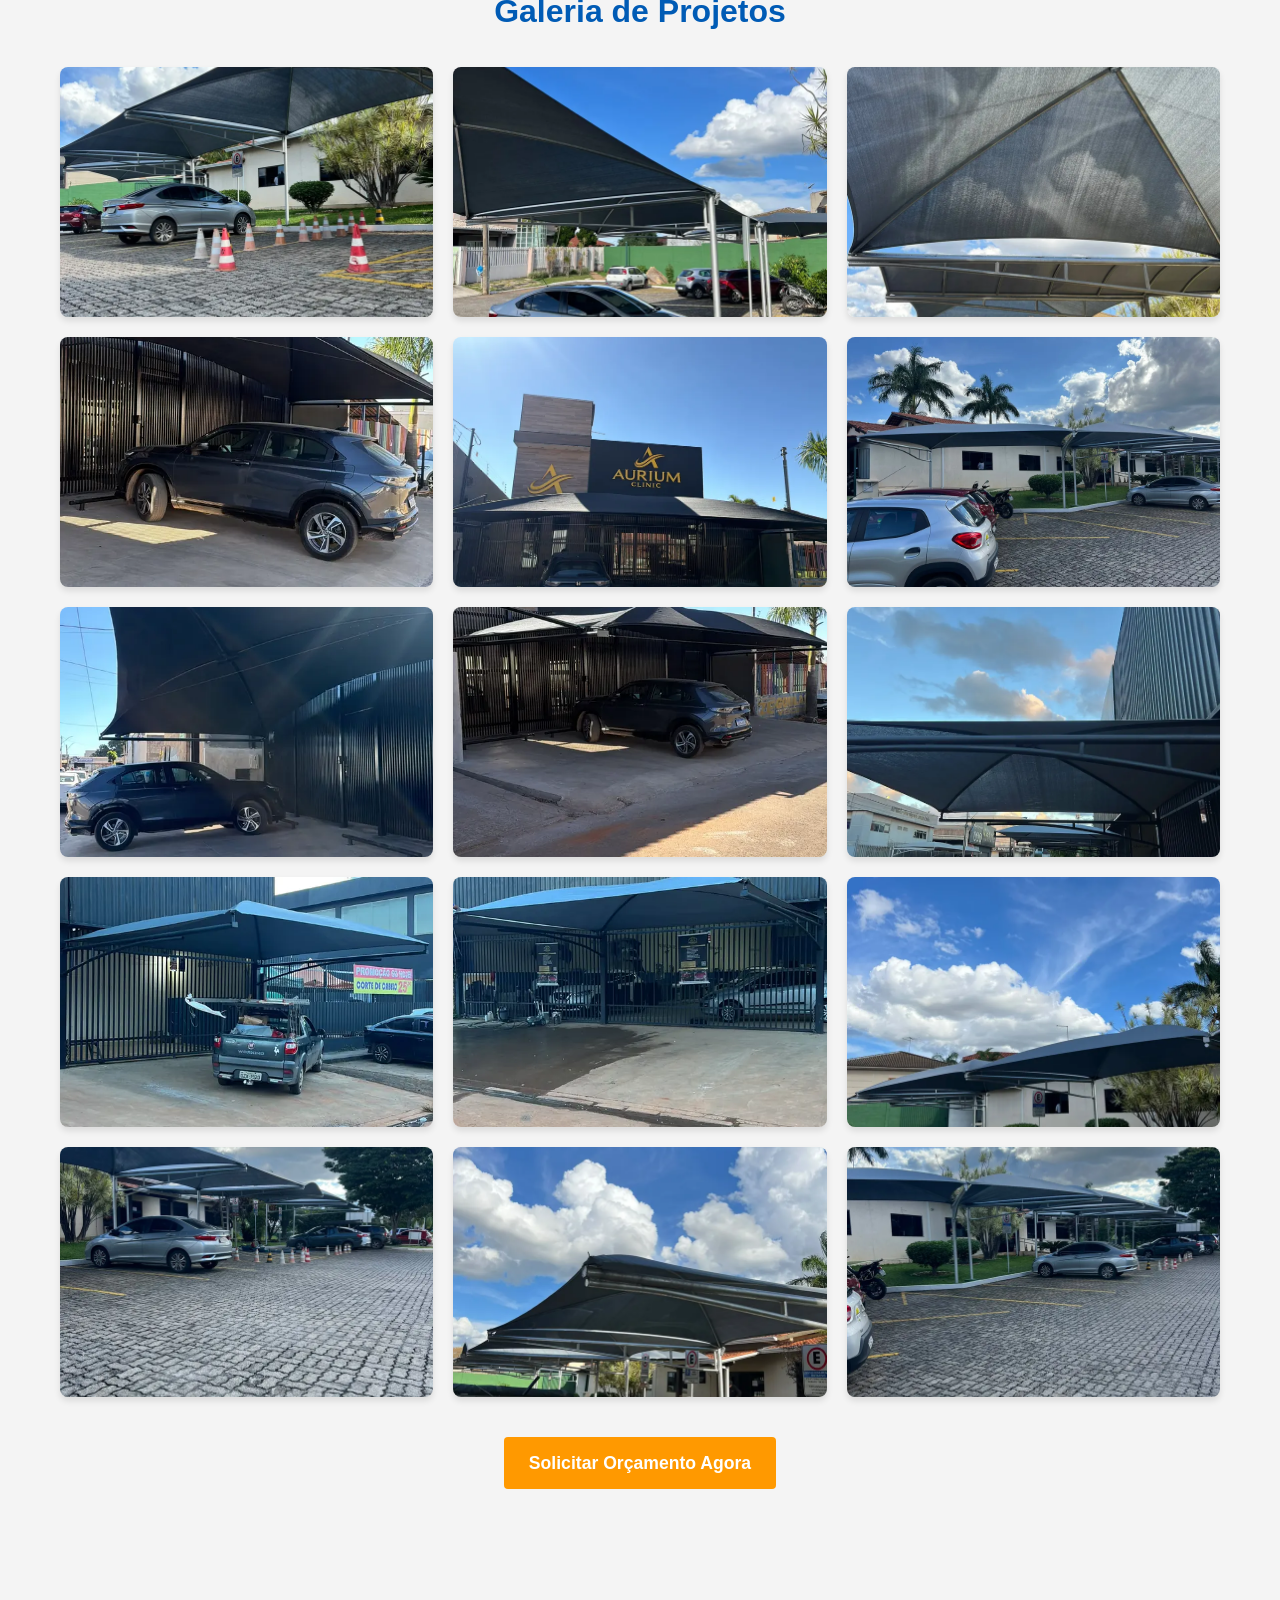
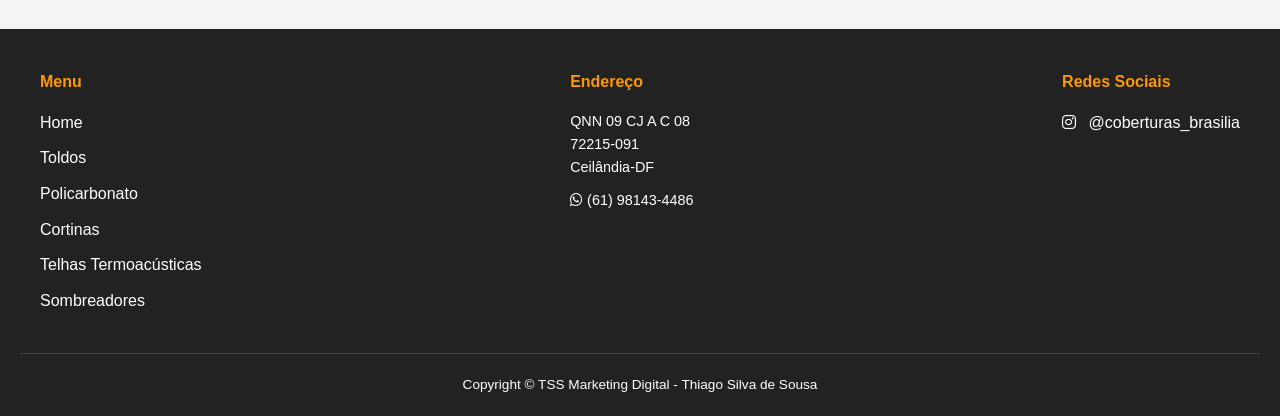
==== commit 71c66c70: "Add files via upload" ====
--- a/sombreadores/index.html
+++ b/sombreadores/index.html
@@ -163,6 +163,33 @@
                 <div class="gallery-item">
                     <img src="/images/galeria/sombreadores-6.webp" alt="Sombreadores em estacionamento" width="1000" height="750" loading="lazy">
                 </div>
+                <div class="gallery-item">
+                    <img src="/images/galeria/sombreadores-7.webp" alt="Sombreador em garagem de clínica" width="562" height="1000" loading="lazy">
+                </div>
+                <div class="gallery-item">
+                    <img src="/images/galeria/sombreadores-8.webp" alt="Sombreador na entrada de clínica" width="562" height="1000" loading="lazy">
+                </div>
+                <div class="gallery-item">
+                    <img src="/images/galeria/sombreadores-9.webp" alt="Sombreadores em estacionamento comercial" width="1000" height="563" loading="lazy">
+                </div>
+                <div class="gallery-item">
+                    <img src="/images/galeria/sombreadores-10.webp" alt="Sombreador em estacionamento de empresa" width="562" height="1000" loading="lazy">
+                </div>
+                <div class="gallery-item">
+                    <img src="/images/galeria/sombreadores-11.webp" alt="Sombreador em centro automotivo" width="562" height="1000" loading="lazy">
+                </div>
+                <div class="gallery-item">
+                    <img src="/images/galeria/sombreadores-12.webp" alt="Sombreadores em estacionamento com vagas" width="750" height="1000" loading="lazy">
+                </div>
+                <div class="gallery-item">
+                    <img src="/images/galeria/sombreadores-13.webp" alt="Fileira de sombreadores em estacionamento" width="750" height="1000" loading="lazy">
+                </div>
+                <div class="gallery-item">
+                    <img src="/images/galeria/sombreadores-14.webp" alt="Sombreador na entrada de estabelecimento" width="750" height="1000" loading="lazy">
+                </div>
+                <div class="gallery-item">
+                    <img src="/images/galeria/sombreadores-15.webp" alt="Sombreadores sobre vagas de estacionamento" width="750" height="1000" loading="lazy">
+                </div>
             </div>
             
             <div class="action-center">
@@ -189,9 +216,7 @@
                 <h4>Endereço</h4>
                 <p>QNN 09 CJ A C 08<br>72215-091<br>Ceilândia-DF</p>
                 <p>
-                    <i class="fab fa-whatsapp"></i> (61) 98143-4486<br>
-                    <i class="fab fa-whatsapp"></i> (61) 98239-6789<br>
-                    <i class="fab fa-whatsapp"></i> (61) 98515-0605
+                    <i class="fab fa-whatsapp"></i> (61) 98143-4486
                 </p>
             </div>
             <div class="footer-col">
